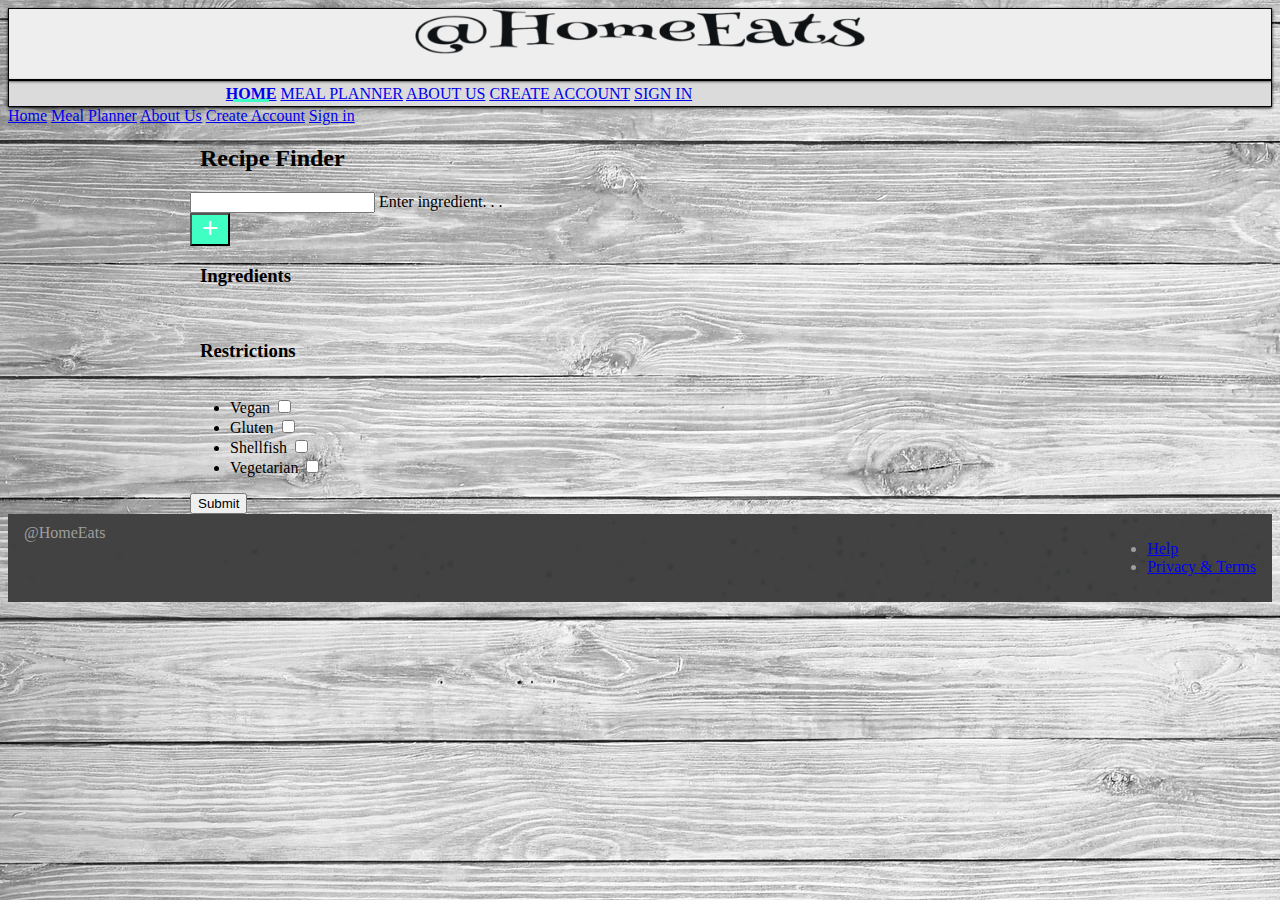
==== index.html @ 607e89a4 "updates" ====
<!doctype html>
<!--
  Material Design Lite
  Copyright 2015 Google Inc. All rights reserved.

  Licensed under the Apache License, Version 2.0 (the "License");
  you may not use this file except in compliance with the License.
  You may obtain a copy of the License at

      https://www.apache.org/licenses/LICENSE-2.0

  Unless required by applicable law or agreed to in writing, software
  distributed under the License is distributed on an "AS IS" BASIS,
  WITHOUT WARRANTIES OR CONDITIONS OF ANY KIND, either express or implied.
  See the License for the specific language governing permissions and
  limitations under the License
-->
<html lang="en">

<head>
    <meta charset="utf-8">
    <meta http-equiv="X-UA-Compatible" content="IE=edge">
    <meta name="description" content="A portfolio template that uses Material Design Lite.">
    <meta name="viewport" content="width=device-width, initial-scale=1.0, minimum-scale=1.0">
    <title>@HomeEats</title>
    <link rel="stylesheet" href="https://fonts.googleapis.com/css?family=Roboto:regular,bold,italic,thin,light,bolditalic,black,medium&amp;lang=en">
    <link rel="stylesheet" href="https://code.getmdl.io/1.2.1/material.grey-pink.min.css" />
    <link rel="stylesheet" href="styles.css" />
    <link rel="stylesheet" href="https://fonts.googleapis.com/icon?family=Material+Icons">
</head>

<body style="background-image: url('images/back2.jpg');">
    <dialog id="create-dialog" class="mdl-dialog">
        <h4 class="mdl-dialog__title">Create Account</h4>
        <div class="mdl-dialog__content">
            <div class="mdl-textfield mdl-js-textfield">
                <input class="mdl-textfield__input" type="text" id="emailInput">
                <label class="mdl-textfield__label" for="emailInput">Email. . . </label>
            </div>
            <div class="mdl-textfield mdl-js-textfield"> 
                <input class="mdl-textfield__input" type="text" id="passwordInput">
                <label class="mdl-textfield__label" for="passwordInput">Password . . .</label>
            </div>
        </div>
        <div class="center_buttons" style="text-align:center">
            <button id="complete-create" type="button" onclick="saveUser();" class="mdl-button close">Submit</button>
            <button id="close-create" type="button" class="mdl-button close">Cancel</button>
        </div>
    </dialog>
    <dialog id="signin-dialog" class="mdl-dialog">
        <h4 class="mdl-dialog__title">Login</h4>
        <div class="mdl-dialog__content">
            <div class="mdl-textfield mdl-js-textfield">
                <input class="mdl-textfield__input" type="text" id="emailInput">
                <label class="mdl-textfield__label" for="emailInput">Email. . . </label>
            </div>
            <div class="mdl-textfield mdl-js-textfield"> 
                <input class="mdl-textfield__input" type="text" id="passwordInput">
                <label class="mdl-textfield__label" for="passwordInput">Password . . .</label>
            </div>
        </div>
        <div class="center_buttons">
            <button id="complete-signin" type="button" class="mdl-button close">Submit</button>
            <button id="close-signin" type="button" class="mdl-button close">Forgot?</button>
        </div>
    </dialog>
    <dialog id="recipe-dialog" class="mdl-dialog">
        <h4 class="mdl-dialog__title">Recipes</h4>
        <div class="mdl-dialog__content">
            <ul class="mdl-list" id="recipeList">
            </ul>
        </div>
    </dialog>
    <div class="mdl-layout mdl-js-layout mdl-layout--fixed-header">
        <header class="mdl-layout__header portfolio-header">
            <div class="mdl-layout__header-row portfolio-logo-row">
                <span class="mdl-layout__title">
                    <div class="portfolio-logo"></div>
                </span>
            </div>
            <div class="mdl-layout__header-row portfolio-navigation-row mdl-layout--large-screen-only">
                <nav class="mdl-navigation mdl-typography--body-1-force-preferred-font">
                    <a class="mdl-navigation__link is-active" href="index.html">Home</a>
                    <a class="mdl-navigation__link" href="mealplanner.html">Meal Planner</a>
                    <a class="mdl-navigation__link" href="about.html">About Us</a>
                    <a class="mdl-navigation__link" href="#" onclick="dialogCreate()" id="create">Create Account</a>
                    <a class="mdl-navigation__link" href="#" onclick="dialogInit()" id="signin">Sign in</a>
                </nav>
            </div>
        </header>
        <div class="mdl-layout__drawer mdl-layout--small-screen-only">
            <nav class="mdl-navigation mdl-typography--body-1-force-preferred-font">
                <a class="mdl-navigation__link is-active" href="index.html">Home</a>
                <a class="mdl-navigation__link" href="mealplanner.html">Meal Planner</a>
                <a class="mdl-navigation__link" href="about.html">About Us</a>
                <a class="mdl-navigation__link" href="#" onclick="dialogCreate()" id="create">Create Account</a>
                <a class="mdl-navigation__link" href="#" onclick="dialogInit()" id="signin">Sign in</a>
            </nav>
        </div>
        <main class="mdl-layout__content">
            <div class="mdl-grid portfolio-max-width">
                <div class="mdl-cell mdl-cell--12-col mdl-card mdl-shadow--4dp">
                    <div class="mdl-card__title">
                        <h2 class="mdl-card__title-text">Recipe Finder</h2>
                    </div>
                    <div class="mdl-cell mdl-cell--8-col">
                        <div class="mdl-textfield mdl-js-textfield">
                            <input onclick="inputInit()" class="mdl-textfield__input" type="text" id="ingredientInput">
                            <label class="mdl-textfield__label" for="ingredientInput">Enter ingredient. . .</label>
                        </div>
                        <button id="ingredientAdd" onclick="addIngredient()" class="mdl-button mdl-js-button mdl-button--fab mdl-button--mini-fab mdl-js-ripple-effect mdl-button--colored">
                            <i class="material-icons">add</i>
                        </button>
                    </div>
                    <div class="mdl-grid portfolio-copy">
                        <div class="mdl-cell mdl-cell--6-col">
                            <div class="mdl-card__title">
                                <h3 class="mdl-card__title-text">Ingredients</h3>
                            </div>
                            <ul class="mdl-list" id="ingredientsList">
                            </ul>
                        </div>
                        <div class="mdl-cell mdl-cell--6-col">
                            <div class="mdl-card__title">
                                <h3 class="mdl-card__title-text">Restrictions</h3>
                            </div>
                            <ul id="restrictionsList" class="demo-list-control mdl-list">
                                <li class="mdl-list__item">
                                    <span class="mdl-list__item-primary-content">
                                        Vegan
                                    </span>
                                    <span class="mdl-list__item-secondary-action">
                                        <label class="mdl-checkbox mdl-js-checkbox mdl-js-ripple-effect" for="vegan-checkbox">
                                            <input type="checkbox" id="vegan-checkbox" class="mdl-checkbox__input"/>
                                        </label>
                                    </span>
                                </li>
                                <li class="mdl-list__item">
                                    <span class="mdl-list__item-primary-content">
                                        Gluten
                                    </span>
                                    <span class="mdl-list__item-secondary-action">
                                        <label class="mdl-checkbox mdl-js-checkbox mdl-js-ripple-effect" for="gluten-checkbox">
                                            <input type="checkbox" id="gluten-checkbox" class="mdl-checkbox__input"/>
                                        </label>
                                    </span>
                                </li>
                                <li class="mdl-list__item">
                                    <span class="mdl-list__item-primary-content">
                                        Shellfish
                                    </span>
                                    <span class="mdl-list__item-secondary-action">
                                        <label class="mdl-checkbox mdl-js-checkbox mdl-js-ripple-effect" for="shellfish-checkbox">
                                            <input type="checkbox" id="shellfish-checkbox" class="mdl-checkbox__input"/>
                                        </label>
                                    </span>
                                </li>
                                <li class="mdl-list__item">
                                    <span class="mdl-list__item-primary-content">
                                        Vegetarian
                                    </span>
                                    <span class="mdl-list__item-secondary-action">
                                        <label class="mdl-checkbox mdl-js-checkbox mdl-js-ripple-effect" for="vegetarian-checkbox">
                                            <input type="checkbox" id="vegetarian-checkbox" class="mdl-checkbox__input"/>
                                        </label>
                                    </span>
                                </li>
                            </ul>
                        </div>
                    </div>
                    <button onclick="gatherIngredients()" id="ingredientSubmit" type="button" class="mdl-button close">Submit</button>
                </div>
            </div>
            <footer class="mdl-mini-footer">
                <div class="mdl-mini-footer__left-section">
                    <div class="mdl-logo">@HomeEats</div>
                </div>
                <div class="mdl-mini-footer__right-section">
                    <ul class="mdl-mini-footer__link-list">
                        <li><a href="#">Help</a></li>
                        <li><a href="#">Privacy & Terms</a></li>
                    </ul>
                </div>
            </footer>
        </main>
    </div>
    <script src="https://code.getmdl.io/1.2.1/material.min.js"></script>
    <script src="https://code.jquery.com/jquery-3.1.1.min.js"></script>
    <script type="text/javascript">
        
        function saveUser() {
            var email = document.getElementById("emailInput").value;
            var pass = document.getElementById("passwordInput").value;
            sessionStorage.setItem("email", email);
            sessionStorage.setItem("pass", pass);
            alert(sessionStorage.getItem("email"));
            alert(sessionStorage.getItem("pass"));
        }
        
        
        function addIngredient() {
            var ingredient = document.getElementById("ingredientInput").value;
            appendToIngredientList(ingredient);
        }
        function appendToIngredientList(ingredient) {
            ingredientNode = createListNode(ingredient);            
			if(!inList(ingredient)){
				document.getElementById("ingredientsList").appendChild(ingredientNode);
				document.getElementById("ingredientInput").value = "";
			}
        }
		function inList(ingredient){
			var inList = false;
			if(ingredient==""){
				inList = true;
			}
			else{
				var list = document.getElementById("ingredientsList");				
				for(i = 0; i < list.children.length; i++){
					if(ingredient == list.children[i].children[0].textContent){
						inList = true;
					}
				}
			}			
			return inList;
		}
		function createListNode(ingredient){
			ingredientNode = document.createElement("LI");
			ingredientNode.setAttribute("class", "mdl-list__item ingredients");			
            firstSpan = document.createElement("SPAN");
			firstSpan.setAttribute("class","mdl-list__item-primary-content");
			textSpan = document.createElement("SPAN");
			ingredientText = document.createTextNode(ingredient);
			textSpan.appendChild(ingredientText);
			firstSpan.appendChild(textSpan);
			ingredientNode.appendChild(firstSpan);
			secondSpan = document.createElement("SPAN");
			secondSpan.setAttribute("class","mdl-list__item-secondary-content");
			removeAction = document.createElement("BUTTON");
			removeAction.setAttribute("class","mdl-button mdl-js-button mdl-button--fab mdl-button--mini-fab mdl-js-ripple-effect mdl-button--colored");
			removeAction.setAttribute("onclick","removeItem(this.parentNode.parentNode)");
			setIcon = document.createElement("I");
			setIcon.setAttribute("class","material-icons");
			iconToUse = document.createTextNode("remove");
			setIcon.appendChild(iconToUse);
			removeAction.appendChild(setIcon);
			secondSpan.appendChild(removeAction);
			ingredientNode.appendChild(secondSpan);			
			return ingredientNode;		
		}
		function removeItem(node){
			var list = document.getElementById("ingredientsList");
			list.removeChild(node);
		}
        function dialogCreate() {
            console.log("WTF");
            var dialogButton = document.getElementById('create');
            var dialog = document.getElementById('create-dialog');
            console.log(dialog);
            dialog.showModal();
            document.getElementById("close-create").addEventListener('click', function() {
                dialog.close();
            });
        }
        function dialogInit() {
            console.log("WTF");
            var dialogButton = document.getElementById('signin');
            var dialog = document.getElementById('signin-dialog');
            console.log(dialog);
            dialog.showModal();
            document.getElementById("close-signin").addEventListener('click', function() {
                dialog.close();
            });
        }
        function gatherIngredients() {
            var ingredientsTags = document.getElementById("ingredientsList").getElementsByTagName("li");
            var ingredients = [];

            for (var i = ingredientsTags.length - 1; i >= 0; i--) {
                ingredients.push(ingredientsTags[i].children[0].textContent);
            }

            var restrictionsTags = document.getElementById("restrictionsList").getElementsByTagName("li");
            console.log(restrictionsTags);

            console.log(ingredients);
            sendIngredients(ingredients);
        }
        function sendIngredients(ingredients) {
            var queryString = "";
            for (var i = ingredients.length - 1; i >= 0; i--) {
                if(i != 0) {
                    queryString += ingredients[i] + "+";
                }
                else {
                    queryString += ingredients[i];
                }
            }
            //console.log(queryString);
            $.get('https://api.edamam.com/search', {app_id: '223b8c0e', app_key: "d4b82fd96b209abba79648a260d84375",  q: queryString}, function(data) {
                console.log(data.hits);
                processRecipeData(data.hits);
            })
        }
        function processRecipeData(data) {
            for (var i = data.length - 1; i >= 0; i--) {
                var recipe = {image: data[i].recipe.image, label: data[i].recipe.label, source: data[i].recipe.source, url: data[i].recipe.url};

                var image = createImage(recipe);
                var label = createLabel(recipe);
                var reUrl = createReUrl(recipe);
                
                var list = document.createElement("LI");

                list.appendChild(image);
                list.appendChild(label);
                list.appendChild(reUrl);

                document.getElementById("recipeList").appendChild(list);
                //renderRecipe(recipe);
            }
            renderRecipe();
        }
        function createImage(recipe) {
            var image = document.createElement("IMG");
            image.src = recipe.image;
            return image;
        }
        function createLabel(recipe) {
            var label = document.createElement("P");
            var labelText = document.createTextNode(recipe.label);
            label.appendChild(labelText);
            return label;
        }
        function createReUrl(recipe) {
            var reUrl = document.createElement("A");
            var reUrlText = document.createTextNode("Recipe Link");
            reUrl.appendChild(reUrlText);
            reUrl.href = recipe.url;
            return reUrl;
        }
        function renderRecipe() {
            var dialog = document.getElementById("recipe-dialog");
            dialog.showModal();
        }
        function inputInit() {
            document.getElementById("ingredientInput")
            .addEventListener("keyup", function(event) {
                event.preventDefault();
                if (event.keyCode == 13) {
                    document.getElementById("ingredientAdd").click();
                }
            });
        }
    </script>
</body>

</html>
---- styles.css ----
/* .mdl-card {
    display: -webkit-flex;
    display: -ms-flexbox;
    display: flex;
    -webkit-flex-direction: column;
    -ms-flex-direction: column;
    flex-direction: column;
    font-size: 16px;
    font-weight: 400;
    min-height: 200px;
    overflow: hidden;
    z-index: 1;
    position: relative;
    background: #fff;
    border-radius: 2px;
    box-sizing: border-box;
    border: 1px solid;
    box-shadow: 0 1px 1px;
} */
.recipes {
  border: 1px solid green ;
}

.mdl-card__title {
    align-items: center;
    text-align: center;
    color: #000;
    display: flex;
    line-height: normal;
    padding-left: 10px;
    padding-right: 10px;
    perspective-origin: 165px 56px;
    transform-origin: 165px 56px;
    box-sizing: border-box;
}

.portfolio-header {
  position: relative;
    background-color: #eee;
  /*background-image: url(images/header-bg.jpg);*/
}

.portfolio-header .mdl-layout__header-row {
  padding: 0;
    border: 1px solid;
    box-shadow: 0 1px 3px;
  -webkit-justify-content: center;
      -ms-flex-pack: center;
          justify-content: center;
}

.mdl-layout__title {
  font-size: 14px;
  text-align: center;
  font-weight: 300;
}

.center_buttons {
  text-align: center;
}

.buttons {
  background-color: rgba(0, 0, 0, 0.08);
}

.is-compact .mdl-layout__title span {
  display: none;
}

.portfolio-logo-row {
  min-height: 70px;
}

.is-compact .portfolio-logo-row {
  min-height: auto;
}

.portfolio-logo {
  background: url(images/logo.png) 50% no-repeat;
  background-size: cover;
  height: 45px;
  width: 450px;
  margin: auto auto 10px;
}

.is-compact .portfolio-logo {
  height: 50px;
  width: 50px;
  margin-top: 7px;
}

.portfolio-navigation-row {
  background-color: rgba(0, 0, 0, 0.08);
  text-transform: uppercase;
  height: 25px;
}

.portfolio-navigation-row  .mdl-navigation {
  text-align: center;
  max-width: 900px;
  width: 100%;
}

.portfolio-navigation-row .mdl-navigation__link {
  -webkit-flex: 1;
      -ms-flex: 1;
          flex: 1;
  line-height: 26px;
}

.portfolio-header .mdl-layout__drawer-button {
    background-color: rgba(197, 197, 197, 0.44);
}

.portfolio-navigation-row .is-active {
  position: relative;
  font-weight: bold;
}

.portfolio-navigation-row .is-active:after {
  content: "";
  width: 70%;
  height: 3px;
  display: block;
  position: absolute;
  bottom: 0;
  left: 0;
  background-color: rgb(64, 255, 195);
  left: 15%;
}

.mdl-button--fab.mdl-button--colored {
    background-color: rgb(64, 255, 195);
    color: rgb(255,255,255);
}

.portfolio-card .mdl-card__title {
  padding-bottom: 0;
}

.mdl-grid {
    padding: 0px;
}

.portfolio-blog-card-full-bg {
  background: url(images/example-blog03.jpg) center / cover;
}

.portfolio-blog-card-event-bg {
  background: url(images/example-blog05.jpg) center / cover;
}

.portfolio-blog-card-strip-bg {
  background: url(images/example-blog06.jpg) center / cover;
}

.portfolio-blog-card-compact .mdl-card__title {
  padding-bottom: 0;
}

.portfolio-blog-card-bg > .mdl-card__actions {
  height: 52px;
  padding: 16px;
  background: rgba(0, 0, 0, 0.2);
}

img.article-image {
  width: 100%;
  height: auto;
}

.portfolio-max-width {
  max-width: 900px;
  margin: auto;
}

.portfolio-copy {
  max-width: 800px;
  margin-left: 0px;
  margin-right: 0px;
}

.no-padding {
  padding: 0;
}

.no-left-padding{
  padding-left: 0;
}

.no-bottom-padding {
  padding-bottom: 0;
}

.padding-top {
  padding: 10px 0 0;
}

.portfolio-share-btn {
  position: relative;
  float: right;
  top: -4px;
}

.demo-card-event > .mdl-card__actions {
    -webkit-align-items: center;
        -ms-flex-align: center;
            align-items: center;
    box-sizing: border-box;
    display: -webkit-flex;
    display: -ms-flexbox;
    display: flex;
}

.portfolio-contact .mdl-textfield {
  width: 100%;
}

.portfolio-contact form {
  max-width: 550px;
  margin: auto;
}

#recipe-dialog {
  height: 400px;
  width: 700px;
  overflow: auto;
}

footer {
  background-image: url(images/footer-background.png);
  background-size: cover;
}

.mdl-mini-footer {
    display: -webkit-flex;
    display: -ms-flexbox;
    display: flex;
    -webkit-flex-flow: row wrap;
    -ms-flex-flow: row wrap;
    flex-flow: row wrap;
    -webkit-justify-content: space-between;
    -ms-flex-pack: justify;
    justify-content: space-between;
    padding: 10px 16px;
    color: #9e9e9e;
    background-color: #424242;
}
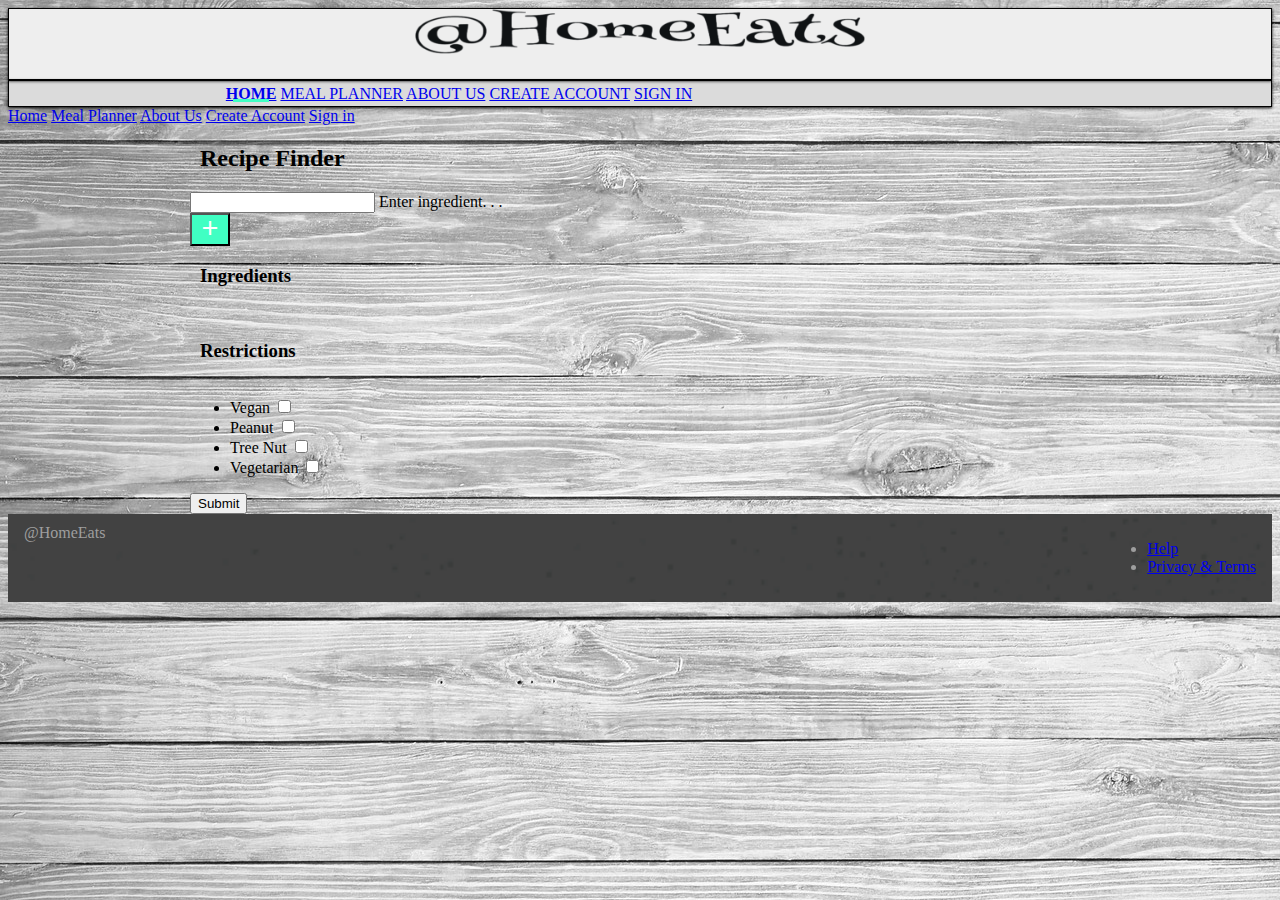
==== commit 3fbe6b91: "Adding function to gather restrictions and updating api request" ====
--- a/index.html
+++ b/index.html
@@ -38,7 +38,7 @@
                 <label class="mdl-textfield__label" for="emailInput">Email. . . </label>
             </div>
             <div class="mdl-textfield mdl-js-textfield"> 
-                <input class="mdl-textfield__input" type="text" id="passwordInput">
+                <input class="mdl-textfield__input" type="password" id="passwordInput">
                 <label class="mdl-textfield__label" for="passwordInput">Password . . .</label>
             </div>
         </div>
@@ -55,7 +55,7 @@
                 <label class="mdl-textfield__label" for="emailInput">Email. . . </label>
             </div>
             <div class="mdl-textfield mdl-js-textfield"> 
-                <input class="mdl-textfield__input" type="text" id="passwordInput">
+                <input class="mdl-textfield__input" type="password" id="passwordInput">
                 <label class="mdl-textfield__label" for="passwordInput">Password . . .</label>
             </div>
         </div>
@@ -65,10 +65,16 @@
         </div>
     </dialog>
     <dialog id="recipe-dialog" class="mdl-dialog">
-        <h4 class="mdl-dialog__title">Recipes</h4>
+        <div id="dialog-title">
+            <h4 class="mdl-dialog__title">Recipes</h4>
+        </div>
         <div class="mdl-dialog__content">
             <ul class="mdl-list" id="recipeList">
             </ul>
+        </div>
+        <div class="center_buttons" style="text-align:center">
+            <button id="recipe-save" type="button" class="mdl-button close">Save</button>
+            <button id="recipe-close" type="button" class="mdl-button close">Close</button>
         </div>
     </dialog>
     <div class="mdl-layout mdl-js-layout mdl-layout--fixed-header">
@@ -137,21 +143,21 @@
                                 </li>
                                 <li class="mdl-list__item">
                                     <span class="mdl-list__item-primary-content">
-                                        Gluten
+                                        Peanut
                                     </span>
                                     <span class="mdl-list__item-secondary-action">
-                                        <label class="mdl-checkbox mdl-js-checkbox mdl-js-ripple-effect" for="gluten-checkbox">
-                                            <input type="checkbox" id="gluten-checkbox" class="mdl-checkbox__input"/>
+                                        <label class="mdl-checkbox mdl-js-checkbox mdl-js-ripple-effect" for="peanut-checkbox">
+                                            <input type="checkbox" id="peanut-checkbox" class="mdl-checkbox__input"/>
                                         </label>
                                     </span>
                                 </li>
                                 <li class="mdl-list__item">
                                     <span class="mdl-list__item-primary-content">
-                                        Shellfish
+                                        Tree Nut
                                     </span>
                                     <span class="mdl-list__item-secondary-action">
-                                        <label class="mdl-checkbox mdl-js-checkbox mdl-js-ripple-effect" for="shellfish-checkbox">
-                                            <input type="checkbox" id="shellfish-checkbox" class="mdl-checkbox__input"/>
+                                        <label class="mdl-checkbox mdl-js-checkbox mdl-js-ripple-effect" for="tree-checkbox">
+                                            <input type="checkbox" id="tree-checkbox" class="mdl-checkbox__input"/>
                                         </label>
                                     </span>
                                 </li>
@@ -272,7 +278,9 @@
                 dialog.close();
             });
         }
+
         function gatherIngredients() {
+            $( "li" ).remove( ":contains('Recipe')" );
             var ingredientsTags = document.getElementById("ingredientsList").getElementsByTagName("li");
             var ingredients = [];
 
@@ -280,28 +288,46 @@
                 ingredients.push(ingredientsTags[i].children[0].textContent);
             }
 
-            var restrictionsTags = document.getElementById("restrictionsList").getElementsByTagName("li");
-            console.log(restrictionsTags);
-
             console.log(ingredients);
             sendIngredients(ingredients);
         }
+
         function sendIngredients(ingredients) {
-            var queryString = "";
+            var params = {
+                app_id: "223b8c0e",
+                app_key: "d4b82fd96b209abba79648a260d84375", 
+                q: [],
+                health: []
+            };
+ 
             for (var i = ingredients.length - 1; i >= 0; i--) {
-                if(i != 0) {
-                    queryString += ingredients[i] + "+";
-                }
-                else {
-                    queryString += ingredients[i];
-                }
-            }
-            //console.log(queryString);
-            $.get('https://api.edamam.com/search', {app_id: '223b8c0e', app_key: "d4b82fd96b209abba79648a260d84375",  q: queryString}, function(data) {
+                params.q.push(ingredients[i]);
+            }
+
+            getHealthParams(params);
+
+            $.get('https://api.edamam.com/search', $.param(params, true), function(data) {
+                console.log(data);
                 console.log(data.hits);
                 processRecipeData(data.hits);
-            })
-        }
+             });
+        }
+
+        function getHealthParams(params) {
+            if(document.getElementById("vegan-checkbox").checked) {
+                params.health.push("vegan");
+            }
+            if(document.getElementById("peanut-checkbox").checked) {
+                params.health.push("peanut-free");
+            }
+            if(document.getElementById("tree-checkbox").checked) {
+                params.health.push("tree-nut-free");
+            }
+            if(document.getElementById("vegetarian-checkbox").checked) {
+                params.health.push("vegetarian");
+            }
+        }
+
         function processRecipeData(data) {
             for (var i = data.length - 1; i >= 0; i--) {
                 var recipe = {image: data[i].recipe.image, label: data[i].recipe.label, source: data[i].recipe.source, url: data[i].recipe.url};
@@ -317,7 +343,6 @@
                 list.appendChild(reUrl);
 
                 document.getElementById("recipeList").appendChild(list);
-                //renderRecipe(recipe);
             }
             renderRecipe();
         }
@@ -342,6 +367,9 @@
         function renderRecipe() {
             var dialog = document.getElementById("recipe-dialog");
             dialog.showModal();
+            document.getElementById("recipe-close").addEventListener("click", function() {
+                dialog.close();
+            });
         }
         function inputInit() {
             document.getElementById("ingredientInput")
--- a/styles.css
+++ b/styles.css
@@ -22,6 +22,7 @@
   border: 1px solid green ;
 }
 
+
 .mdl-card__title {
     align-items: center;
     text-align: center;
@@ -82,6 +83,16 @@
   height: 45px;
   width: 450px;
   margin: auto auto 10px;
+}
+
+@media only screen and (max-width: 550px) {
+    .portfolio-logo {
+        background: url(images/logo2.png) 50% no-repeat;
+        background-size: cover;
+        height: 45px;
+        width: 50px;
+        margin: auto auto 10px;
+    }
 }
 
 .is-compact .portfolio-logo {
@@ -228,6 +239,8 @@
   overflow: auto;
 }
 
+
+
 footer {
   background-image: url(images/footer-background.png);
   background-size: cover;
